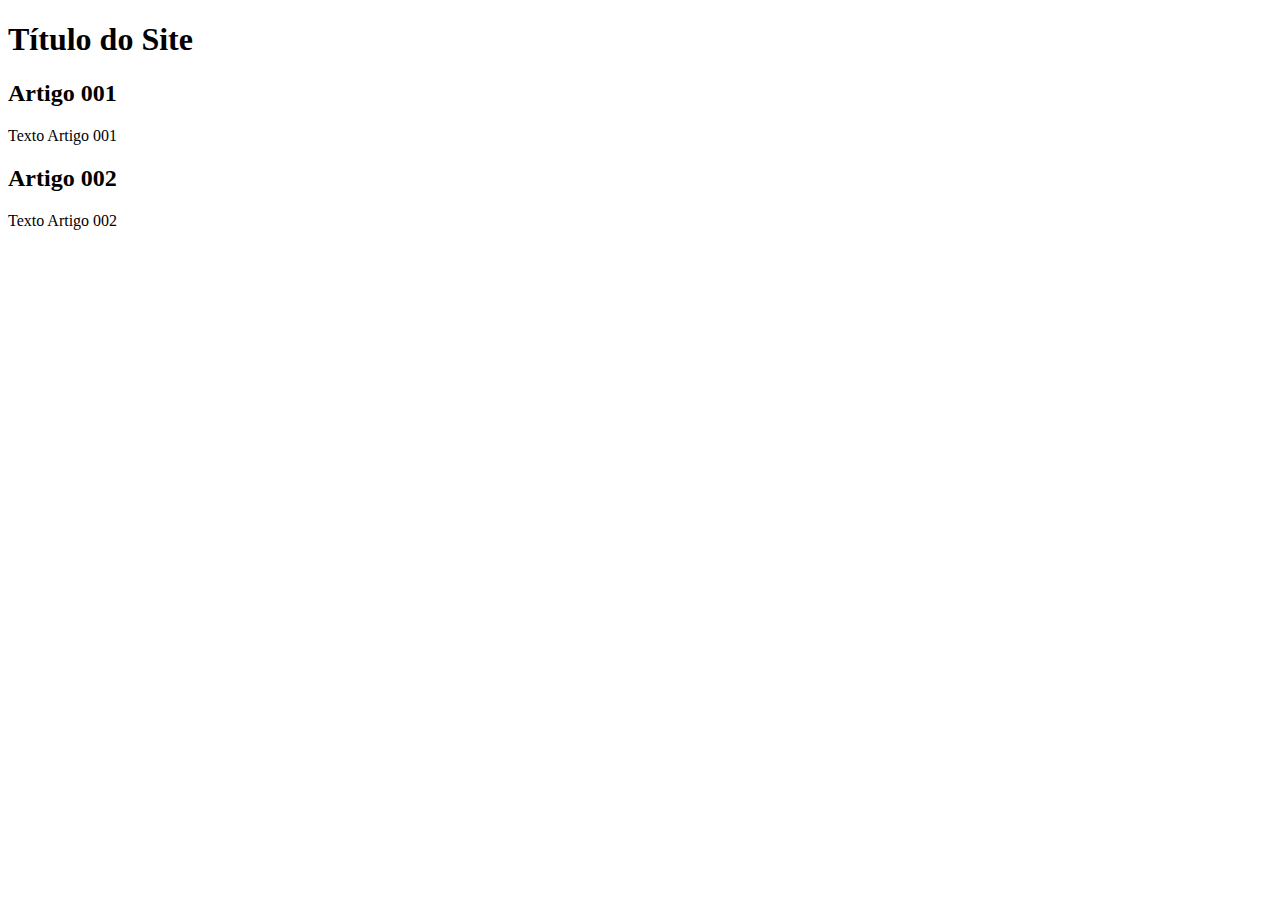
==== index.html @ d89af09c "add index" ====
<!DOCTYPE html>
<html lang="pt-br">
<head>
    <meta charset="UTF-8">
    <meta http-equiv="X-UA-Compatible" content="IE=edge">
    <meta name="viewport" content="width=device-width, initial-scale=1.0">
    <title>Título do Site</title>
</head>
<body>
    <main>
        <header>
            <h1>Título do Site</h1>
        </header>
        <article>
            <h2>Artigo 001</h2>
            <p>Texto Artigo 001</p>
        </article>
        <article>
            <h2>Artigo 002</h2>
            <p>Texto Artigo 002</p>
        </article>
    </main>
</body>
</html>
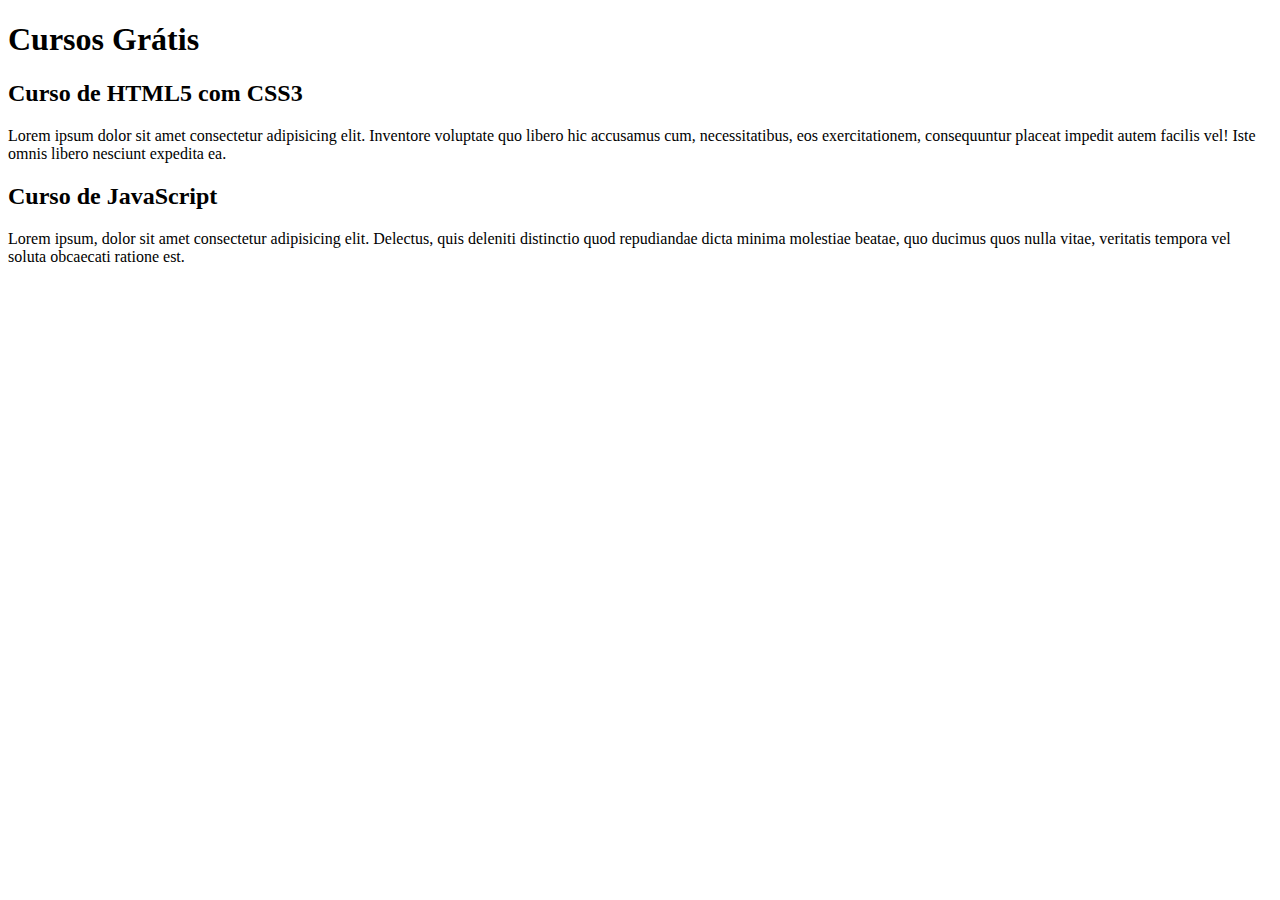
==== commit 405b02e9: "comecei a escrever o conteúdo" ====
--- a/index.html
+++ b/index.html
@@ -9,15 +9,15 @@
 <body>
     <main>
         <header>
-            <h1>Título do Site</h1>
+            <h1>Cursos Grátis</h1>
         </header>
         <article>
-            <h2>Artigo 001</h2>
-            <p>Texto Artigo 001</p>
+            <h2>Curso de HTML5 com CSS3</h2>
+            <p>Lorem ipsum dolor sit amet consectetur adipisicing elit. Inventore voluptate quo libero hic accusamus cum, necessitatibus, eos exercitationem, consequuntur placeat impedit autem facilis vel! Iste omnis libero nesciunt expedita ea.</p>
         </article>
         <article>
-            <h2>Artigo 002</h2>
-            <p>Texto Artigo 002</p>
+            <h2>Curso de JavaScript</h2>
+            <p>Lorem ipsum, dolor sit amet consectetur adipisicing elit. Delectus, quis deleniti distinctio quod repudiandae dicta minima molestiae beatae, quo ducimus quos nulla vitae, veritatis tempora vel soluta obcaecati ratione est.</p>
         </article>
     </main>
 </body>
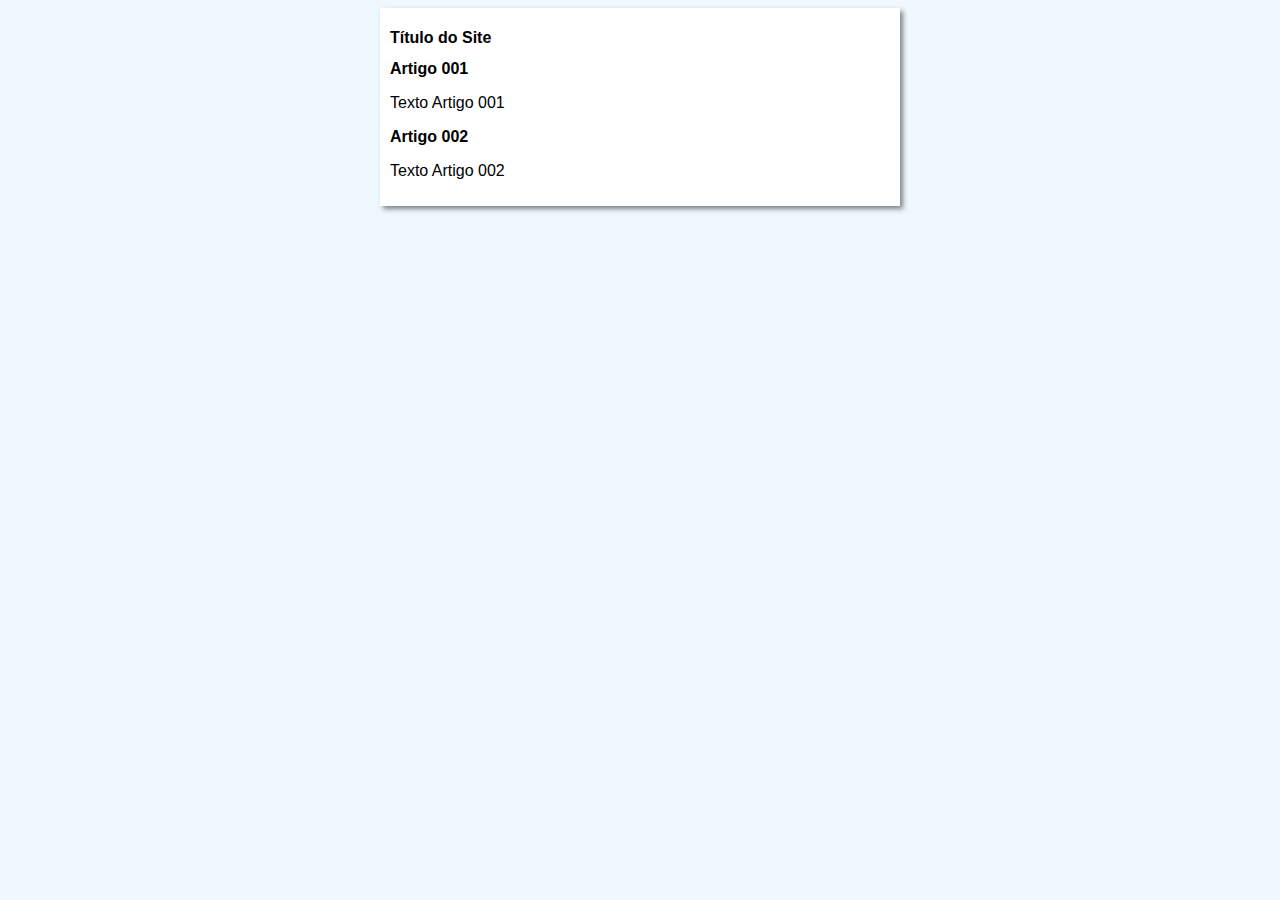
==== commit d97ef3ad: "iniciei o design" ====
--- a/index.html
+++ b/index.html
@@ -5,19 +5,20 @@
     <meta http-equiv="X-UA-Compatible" content="IE=edge">
     <meta name="viewport" content="width=device-width, initial-scale=1.0">
     <title>Título do Site</title>
+    <link rel="stylesheet" href="estilos/estyle.css">
 </head>
 <body>
     <main>
         <header>
-            <h1>Cursos Grátis</h1>
+            <h1>Título do Site</h1>
         </header>
         <article>
-            <h2>Curso de HTML5 com CSS3</h2>
-            <p>Lorem ipsum dolor sit amet consectetur adipisicing elit. Inventore voluptate quo libero hic accusamus cum, necessitatibus, eos exercitationem, consequuntur placeat impedit autem facilis vel! Iste omnis libero nesciunt expedita ea.</p>
+            <h2>Artigo 001</h2>
+            <p>Texto Artigo 001</p>
         </article>
         <article>
-            <h2>Curso de JavaScript</h2>
-            <p>Lorem ipsum, dolor sit amet consectetur adipisicing elit. Delectus, quis deleniti distinctio quod repudiandae dicta minima molestiae beatae, quo ducimus quos nulla vitae, veritatis tempora vel soluta obcaecati ratione est.</p>
+            <h2>Artigo 002</h2>
+            <p>Texto Artigo 002</p>
         </article>
     </main>
 </body>
--- a/estilos/estyle.css
+++ b/estilos/estyle.css
@@ -0,0 +1,16 @@
+* {
+    font-family: Arial, Helvetica, sans-serif;
+    font-size: 16px;
+}
+
+body {
+    background-color:aliceblue;
+}
+
+main {
+    background-color: white;
+    width: 500px;
+    margin: auto;
+    padding: 10px;
+    box-shadow: 3px 3px 5px rgba(0, 0, 0, 0.473);
+}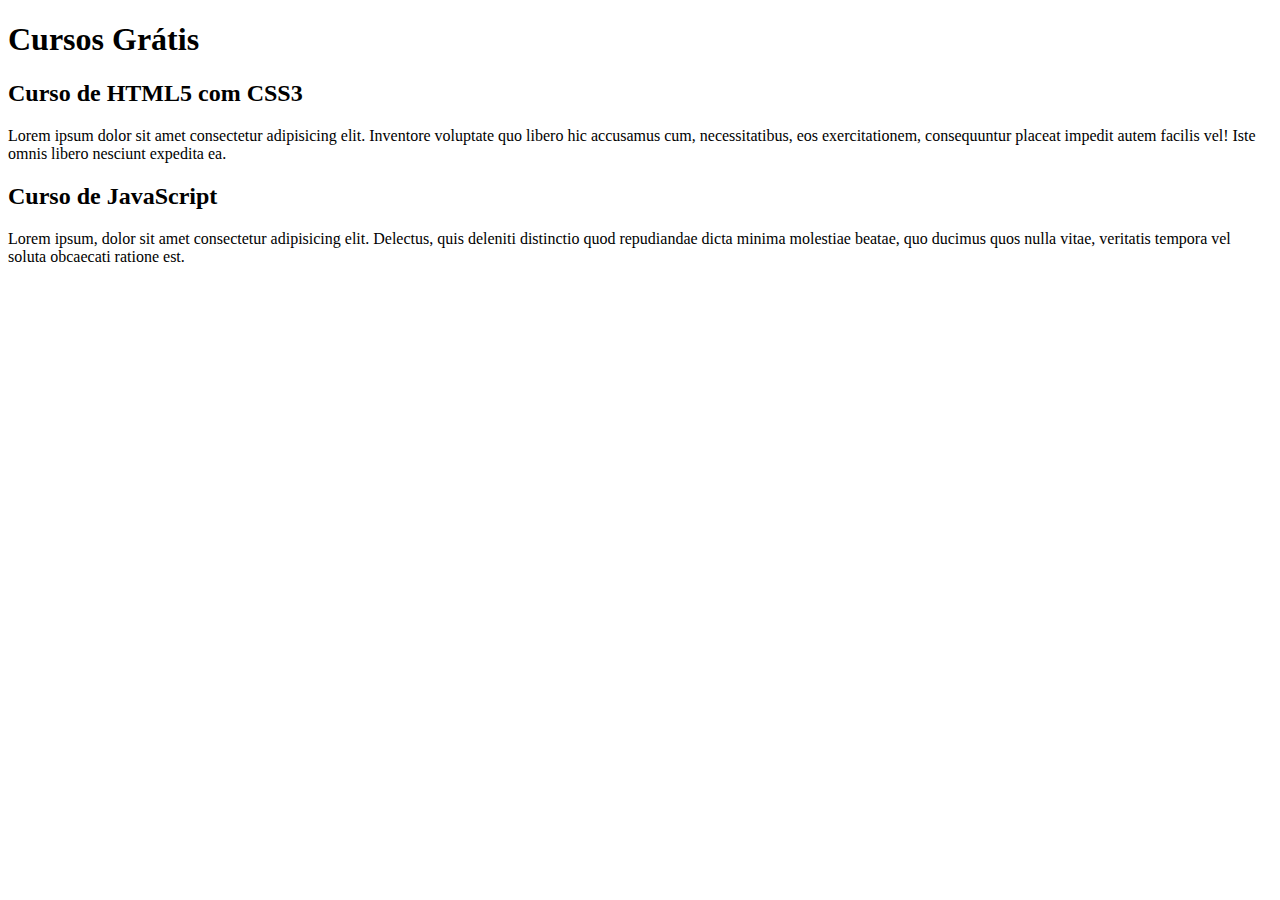
==== commit de0a99a8: "Update index.html" ====
--- a/index.html
+++ b/index.html
@@ -4,21 +4,20 @@
     <meta charset="UTF-8">
     <meta http-equiv="X-UA-Compatible" content="IE=edge">
     <meta name="viewport" content="width=device-width, initial-scale=1.0">
-    <title>Título do Site</title>
-    <link rel="stylesheet" href="estilos/estyle.css">
+    <title>Site CursoeVideo</title>
 </head>
 <body>
     <main>
         <header>
-            <h1>Título do Site</h1>
+            <h1>Cursos Grátis</h1>
         </header>
         <article>
-            <h2>Artigo 001</h2>
-            <p>Texto Artigo 001</p>
+            <h2>Curso de HTML5 com CSS3</h2>
+            <p>Lorem ipsum dolor sit amet consectetur adipisicing elit. Inventore voluptate quo libero hic accusamus cum, necessitatibus, eos exercitationem, consequuntur placeat impedit autem facilis vel! Iste omnis libero nesciunt expedita ea.</p>
         </article>
         <article>
-            <h2>Artigo 002</h2>
-            <p>Texto Artigo 002</p>
+            <h2>Curso de JavaScript</h2>
+            <p>Lorem ipsum, dolor sit amet consectetur adipisicing elit. Delectus, quis deleniti distinctio quod repudiandae dicta minima molestiae beatae, quo ducimus quos nulla vitae, veritatis tempora vel soluta obcaecati ratione est.</p>
         </article>
     </main>
 </body>
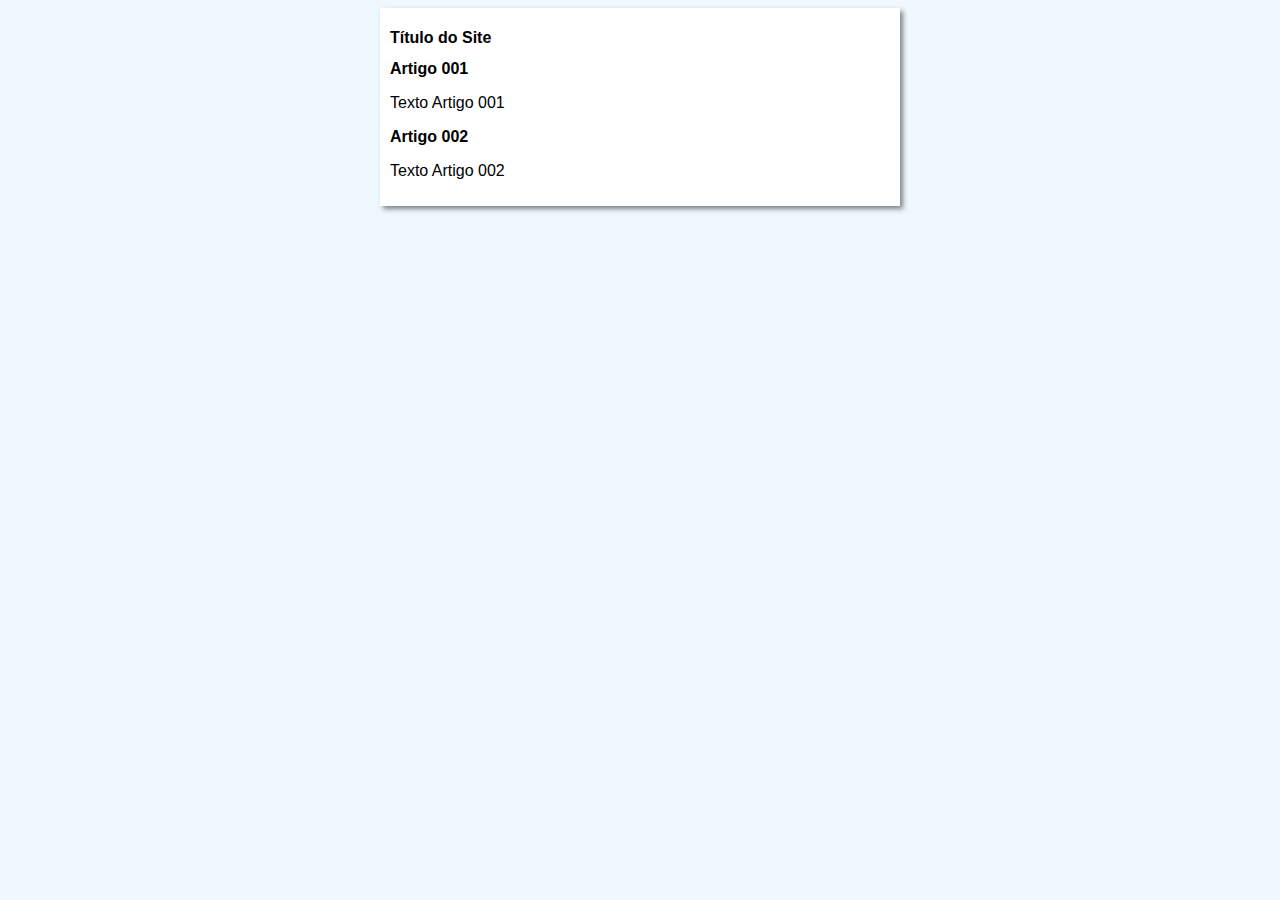
==== commit d2603b43: "Update index.html" ====
--- a/index.html
+++ b/index.html
@@ -4,20 +4,21 @@
     <meta charset="UTF-8">
     <meta http-equiv="X-UA-Compatible" content="IE=edge">
     <meta name="viewport" content="width=device-width, initial-scale=1.0">
-    <title>Site CursoeVideo</title>
+    <title>Curso em Vídeo</title>
+    <link rel="stylesheet" href="estilos/estyle.css">
 </head>
 <body>
     <main>
         <header>
-            <h1>Cursos Grátis</h1>
+            <h1>Título do Site</h1>
         </header>
         <article>
-            <h2>Curso de HTML5 com CSS3</h2>
-            <p>Lorem ipsum dolor sit amet consectetur adipisicing elit. Inventore voluptate quo libero hic accusamus cum, necessitatibus, eos exercitationem, consequuntur placeat impedit autem facilis vel! Iste omnis libero nesciunt expedita ea.</p>
+            <h2>Artigo 001</h2>
+            <p>Texto Artigo 001</p>
         </article>
         <article>
-            <h2>Curso de JavaScript</h2>
-            <p>Lorem ipsum, dolor sit amet consectetur adipisicing elit. Delectus, quis deleniti distinctio quod repudiandae dicta minima molestiae beatae, quo ducimus quos nulla vitae, veritatis tempora vel soluta obcaecati ratione est.</p>
+            <h2>Artigo 002</h2>
+            <p>Texto Artigo 002</p>
         </article>
     </main>
 </body>
--- a/estilos/estyle.css
+++ b/estilos/estyle.css
@@ -0,0 +1,16 @@
+* {
+    font-family: Arial, Helvetica, sans-serif;
+    font-size: 16px;
+}
+
+body {
+    background-color:aliceblue;
+}
+
+main {
+    background-color: white;
+    width: 500px;
+    margin: auto;
+    padding: 10px;
+    box-shadow: 3px 3px 5px rgba(0, 0, 0, 0.473);
+}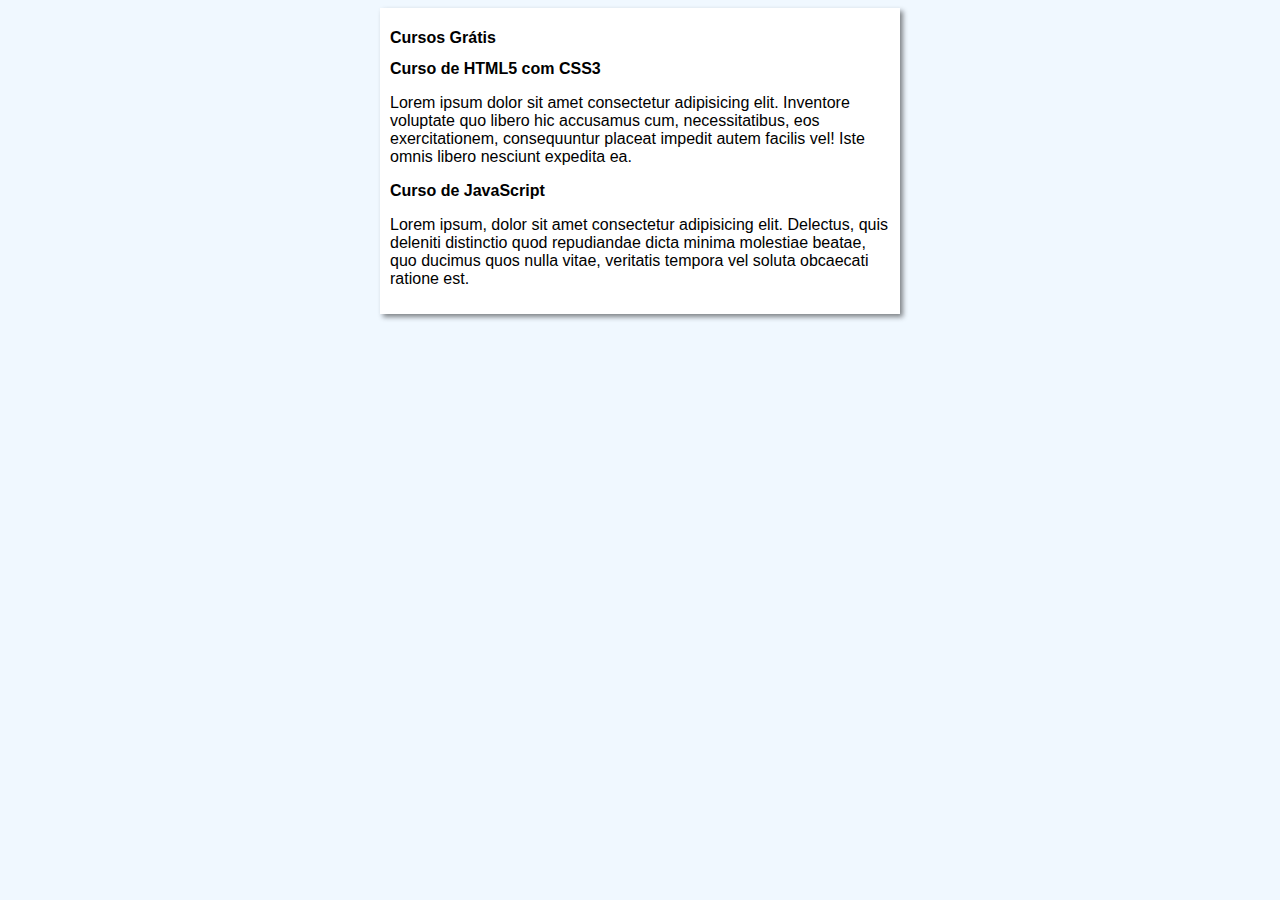
==== commit edf60a4e: "Merge branch 'design'" ====
--- a/index.html
+++ b/index.html
@@ -10,15 +10,15 @@
 <body>
     <main>
         <header>
-            <h1>Título do Site</h1>
+            <h1>Cursos Grátis</h1>
         </header>
         <article>
-            <h2>Artigo 001</h2>
-            <p>Texto Artigo 001</p>
+            <h2>Curso de HTML5 com CSS3</h2>
+            <p>Lorem ipsum dolor sit amet consectetur adipisicing elit. Inventore voluptate quo libero hic accusamus cum, necessitatibus, eos exercitationem, consequuntur placeat impedit autem facilis vel! Iste omnis libero nesciunt expedita ea.</p>
         </article>
         <article>
-            <h2>Artigo 002</h2>
-            <p>Texto Artigo 002</p>
+            <h2>Curso de JavaScript</h2>
+            <p>Lorem ipsum, dolor sit amet consectetur adipisicing elit. Delectus, quis deleniti distinctio quod repudiandae dicta minima molestiae beatae, quo ducimus quos nulla vitae, veritatis tempora vel soluta obcaecati ratione est.</p>
         </article>
     </main>
 </body>
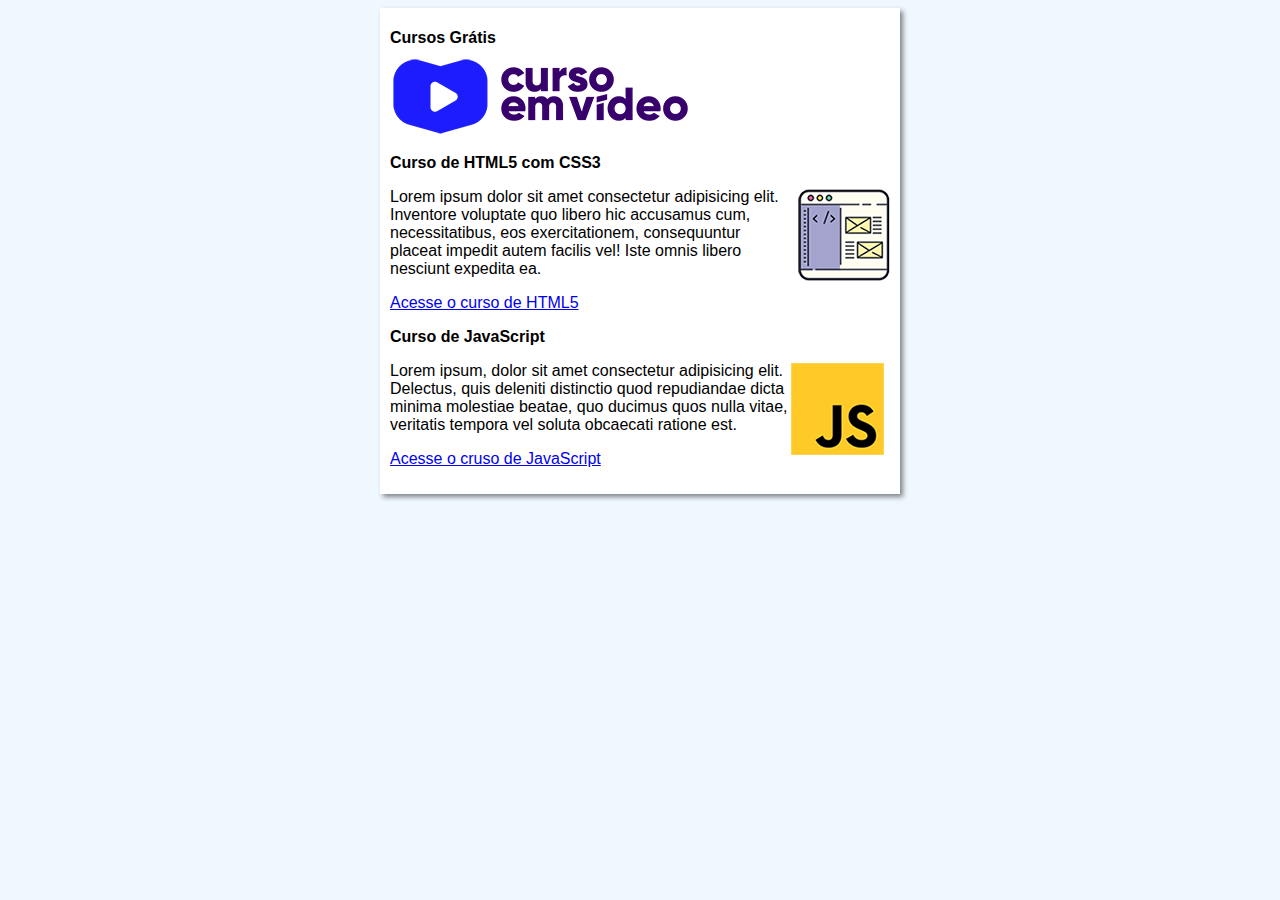
==== commit dd90c3af: "links, videos, hospedagem" ====
--- a/index.html
+++ b/index.html
@@ -11,14 +11,19 @@
     <main>
         <header>
             <h1>Cursos Grátis</h1>
+            <img src="imagens/curso-em-video-cor.png" alt="Curso em Vídeo">
         </header>
         <article>
             <h2>Curso de HTML5 com CSS3</h2>
+            <img class="lado" src="imagens/curso-html-css.png" alt="Curso HTML">
             <p>Lorem ipsum dolor sit amet consectetur adipisicing elit. Inventore voluptate quo libero hic accusamus cum, necessitatibus, eos exercitationem, consequuntur placeat impedit autem facilis vel! Iste omnis libero nesciunt expedita ea.</p>
+            <p><a href="curso-html.html">Acesse o curso de HTML5</a></p>
         </article>
         <article>
             <h2>Curso de JavaScript</h2>
+            <img class="lado" src="imagens/curso-javascript.png" alt="Curso JS">
             <p>Lorem ipsum, dolor sit amet consectetur adipisicing elit. Delectus, quis deleniti distinctio quod repudiandae dicta minima molestiae beatae, quo ducimus quos nulla vitae, veritatis tempora vel soluta obcaecati ratione est.</p>
+            <P><a href="curso-js.html">Acesse o cruso de JavaScript</a></P>
         </article>
     </main>
 </body>
--- a/estilos/estyle.css
+++ b/estilos/estyle.css
@@ -13,4 +13,8 @@
     margin: auto;
     padding: 10px;
     box-shadow: 3px 3px 5px rgba(0, 0, 0, 0.473);
+}
+
+img.lado {
+    float: right;
 }